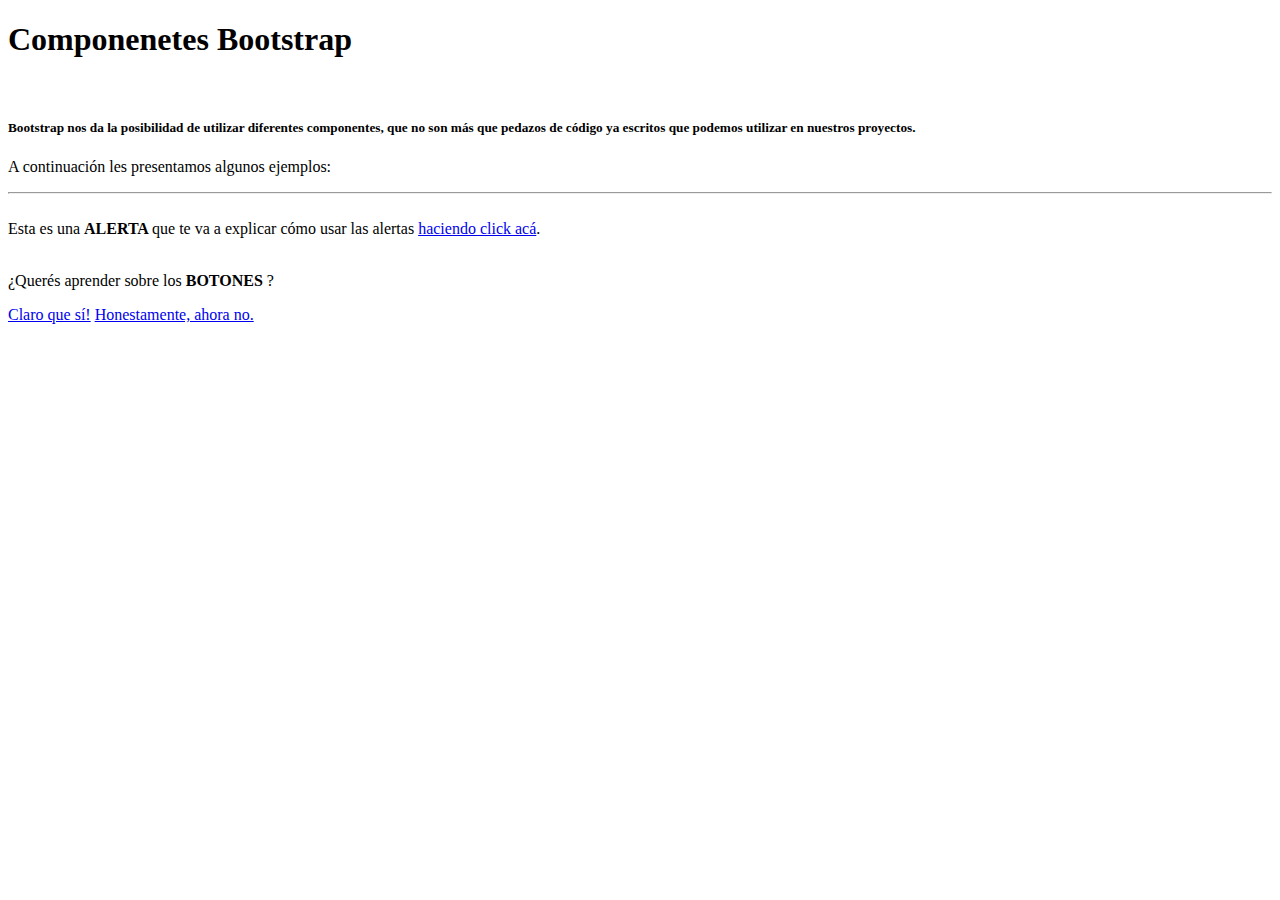
==== index.html @ 5e18778c "margenes y alertas" ====
<!DOCTYPE html>
<html lang="es">

<head>
  <meta http-equiv="Content-Type" content="text/html; charset=UTF-8">
  <meta name="viewport" content="width=device-width, initial-scale=1, shrink-to-fit=no">
  <title>Componentes Bootstrap</title>


  <link href="css/bootstrap.min.css" rel="stylesheet">
  
</head>


<body>
  <div class="jumbotron text-center"></div>
  <div class="album py-5 bg-light">
    <div class="container">

<h1>Componenetes Bootstrap</h1>

<br>

<h5>Bootstrap nos da la posibilidad de utilizar diferentes componentes, que no son más que pedazos de código ya escritos que podemos utilizar en nuestros proyectos.</h5>
<p> A continuación les presentamos algunos ejemplos:</p>

<hr><br>

        
<div class="alert alert-primary" role="alert">
    Esta es una  <b> ALERTA </b> que te va a explicar cómo usar las alertas <a href="alertas.html" class="alert-link">haciendo click acá</a>. 
  </div>

  <br>

  <p>¿Querés aprender sobre los <b> BOTONES </b>?</p> 
  

<a class="btn btn-primary" href="botones si.html" role="button">Claro que sí!</a>
<a class="btn btn-primary" href="botones no.html" role="button">Honestamente, ahora no.</a>
</div>
</div>
</div>
  
<script src="js/bootstrap.bundle.min.js"></script>
   
  </body>
  
  </html>
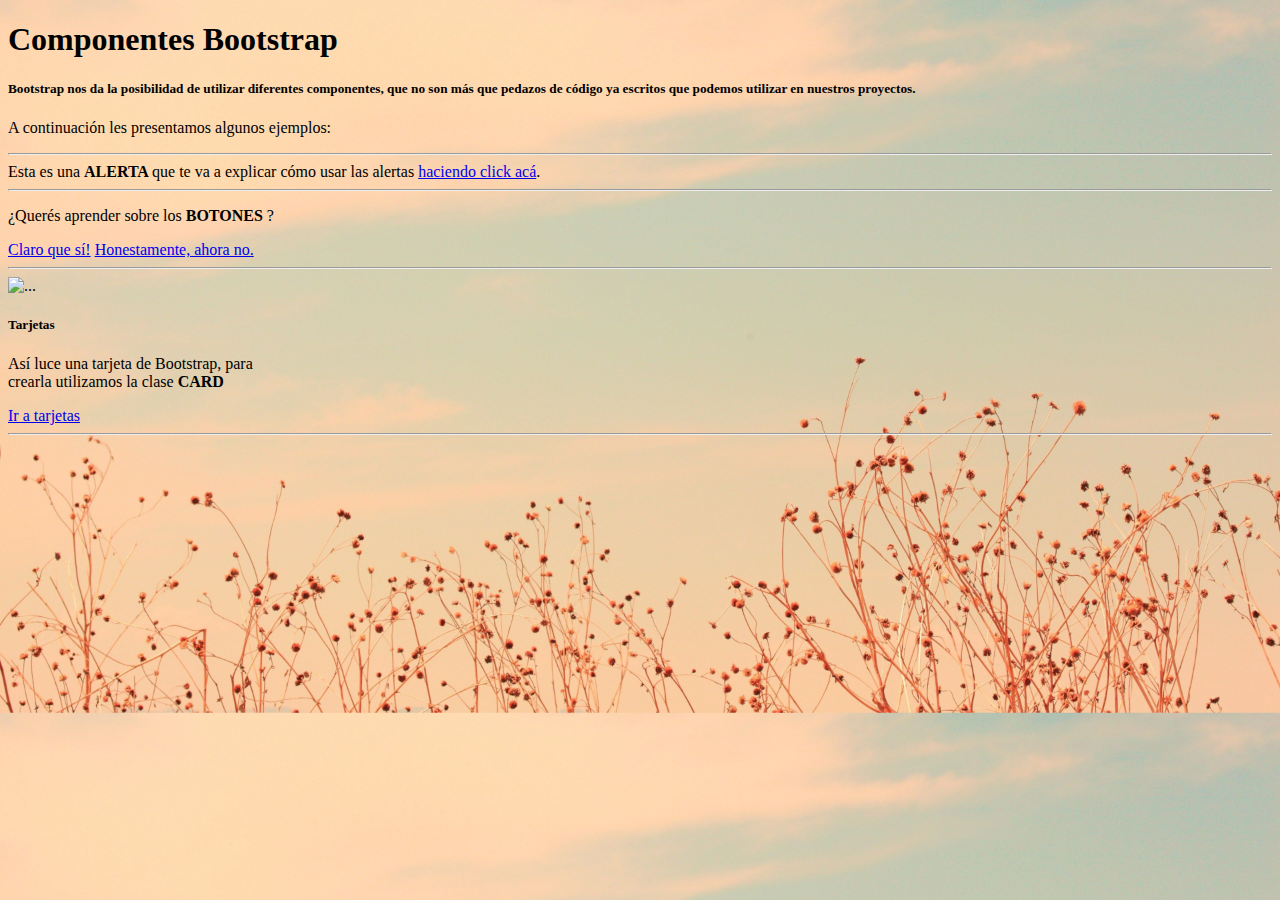
==== commit 07d1a9d6: "Realizar cambios visuales y correcciones" ====
--- a/index.html
+++ b/index.html
@@ -5,43 +5,43 @@
   <meta http-equiv="Content-Type" content="text/html; charset=UTF-8">
   <meta name="viewport" content="width=device-width, initial-scale=1, shrink-to-fit=no">
   <title>Componentes Bootstrap</title>
-
-
+  <link rel="stylesheet" href="css/style.css">
   <link href="css/bootstrap.min.css" rel="stylesheet">
-  
 </head>
 
 
 <body>
-  <div class="jumbotron text-center"></div>
-  <div class="album py-5 bg-light">
-    <div class="container">
+<div class="container mt-5 mb-5">
+  <h1 class="mb-4">Componentes Bootstrap</h1>
+  
+  <h5>Bootstrap nos da la posibilidad de utilizar diferentes componentes, que no son más que pedazos de código ya escritos que podemos utilizar en nuestros proyectos.</h5>
+  <p> A continuación les presentamos algunos ejemplos:</p>
+  
+  <hr>
 
-<h1>Componenetes Bootstrap</h1>
+  <div class="alert alert-primary mt-5 mb-5" role="alert">
+      Esta es una  <b> ALERTA </b> que te va a explicar cómo usar las alertas <a href="alertas.html" class="alert-link">haciendo click acá</a>.
+    </div>
+  <hr>
+  
+  <div class="mt-5 mb-5">
+    <p>¿Querés aprender sobre los <b> BOTONES </b>?</p>
+    <a class="btn btn-primary" href="botones-si.html" role="button">Claro que sí!</a>
+    <a class="btn btn-primary" href="botones-no.html" role="button">Honestamente, ahora no.</a>
+  </div>
+  <hr>
 
-<br>
+  <div class="card mt-5 mb-5" style="width: 18rem;">
+    <img src="https://getbootstrap.com/docs/5.2/assets/img/bootstrap-icons.png" class="card-img-top" alt="...">
+    <div class="card-body">
+      <h5 class="card-title">Tarjetas</h5>
+      <p class="card-text">Así luce una tarjeta de Bootstrap, para crearla utilizamos la clase <b>CARD</b></p>
+      <a href="cards.html" class="btn btn-primary">Ir a tarjetas</a>
+    </div>
+  </div>
+  <hr>
+</div>
 
-<h5>Bootstrap nos da la posibilidad de utilizar diferentes componentes, que no son más que pedazos de código ya escritos que podemos utilizar en nuestros proyectos.</h5>
-<p> A continuación les presentamos algunos ejemplos:</p>
-
-<hr><br>
-
-        
-<div class="alert alert-primary" role="alert">
-    Esta es una  <b> ALERTA </b> que te va a explicar cómo usar las alertas <a href="alertas.html" class="alert-link">haciendo click acá</a>. 
-  </div>
-
-  <br>
-
-  <p>¿Querés aprender sobre los <b> BOTONES </b>?</p> 
-  
-
-<a class="btn btn-primary" href="botones si.html" role="button">Claro que sí!</a>
-<a class="btn btn-primary" href="botones no.html" role="button">Honestamente, ahora no.</a>
-</div>
-</div>
-</div>
-  
 <script src="js/bootstrap.bundle.min.js"></script>
    
   </body>
--- a/css/style.css
+++ b/css/style.css
@@ -0,0 +1,8 @@
+body {
+    background-image: url("/img/background.jpg");
+    background-size: cover;
+}
+
+#buttonsDescription {
+    background-color: rgba(0, 0, 0, 0.35);
+}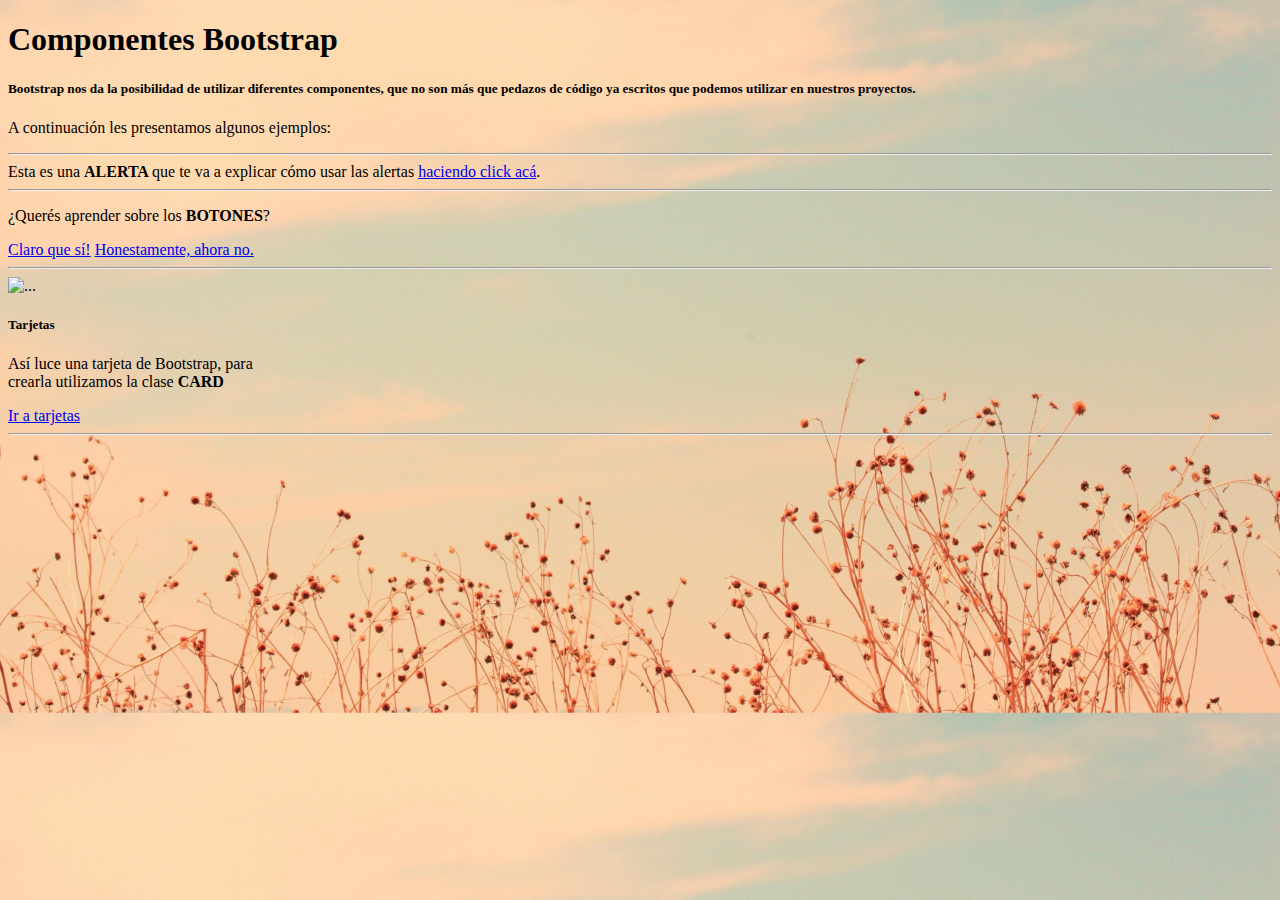
==== commit 43346382: "Cambiar clases al body" ====
--- a/index.html
+++ b/index.html
@@ -25,7 +25,7 @@
   <hr>
   
   <div class="mt-5 mb-5">
-    <p>¿Querés aprender sobre los <b> BOTONES </b>?</p>
+    <p>¿Querés aprender sobre los <b>BOTONES</b>?</p>
     <a class="btn btn-primary" href="botones-si.html" role="button">Claro que sí!</a>
     <a class="btn btn-primary" href="botones-no.html" role="button">Honestamente, ahora no.</a>
   </div>
@@ -42,8 +42,6 @@
   <hr>
 </div>
 
-<script src="js/bootstrap.bundle.min.js"></script>
-   
-  </body>
-  
-  </html>+  <script src="js/bootstrap.bundle.min.js"></script> 
+ </body>
+</html>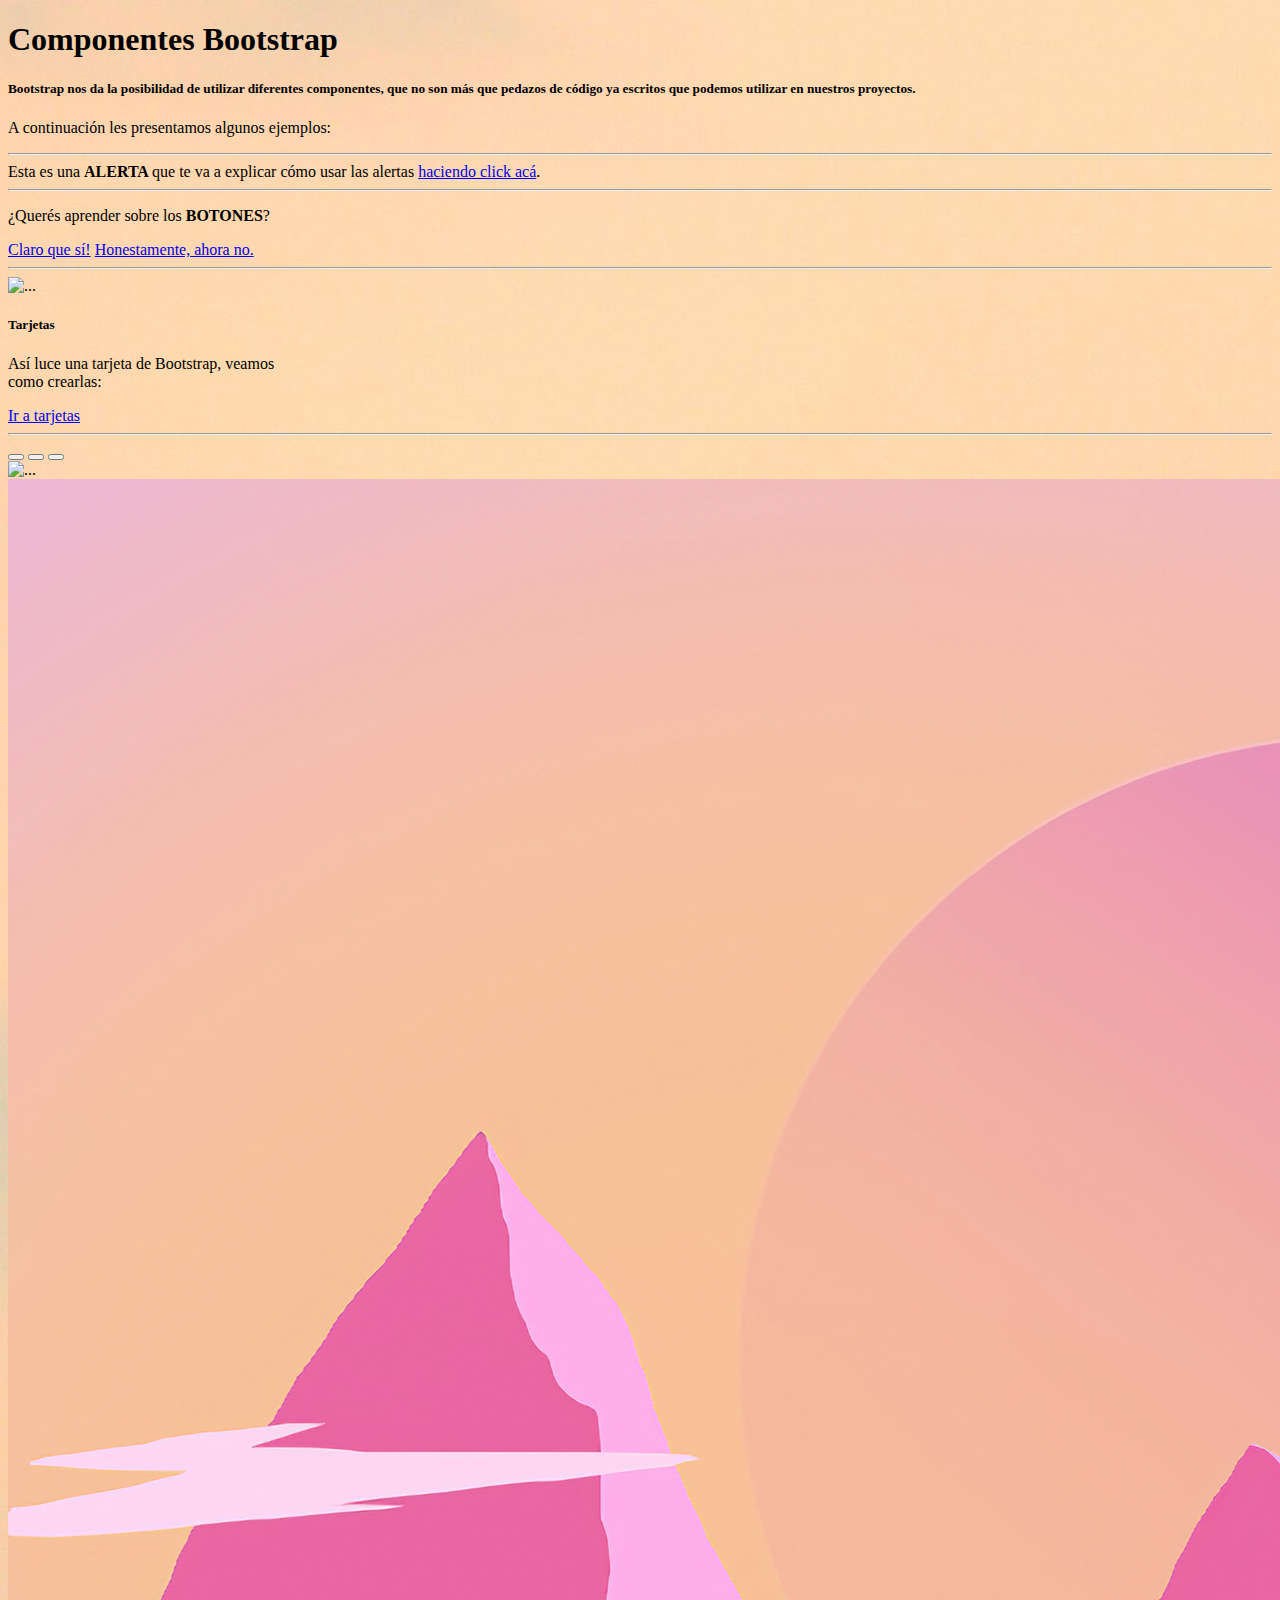
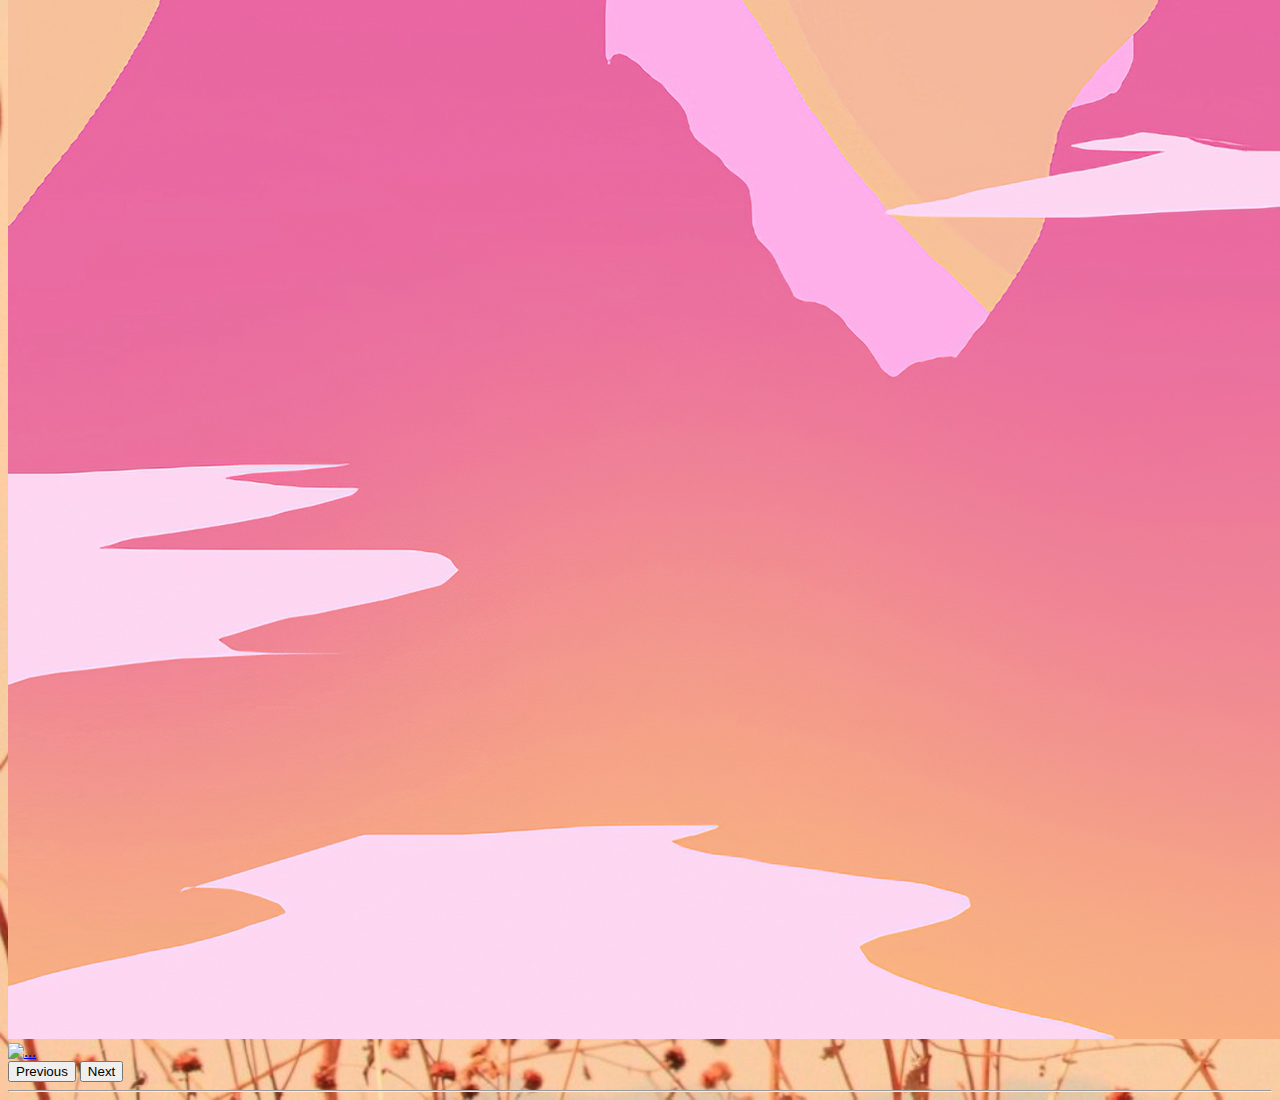
==== commit 3021cbe4: "Merge branch 'main' of https://github.com/emiliacasaravilla/Bootstrap---presentaci-n-en-equipo" ====
--- a/index.html
+++ b/index.html
@@ -35,8 +35,38 @@
     <img src="https://getbootstrap.com/docs/5.2/assets/img/bootstrap-icons.png" class="card-img-top" alt="...">
     <div class="card-body">
       <h5 class="card-title">Tarjetas</h5>
-      <p class="card-text">Así luce una tarjeta de Bootstrap, para crearla utilizamos la clase <b>CARD</b></p>
+      <p class="card-text">Así luce una tarjeta de Bootstrap, veamos como crearlas:</p>
       <a href="cards.html" class="btn btn-primary">Ir a tarjetas</a>
+    </div>
+  </div>
+  <hr>
+
+  <div class="w-50 mt-5 mb-5">
+    <div id="carouselExampleIndicators" class="carousel slide">
+      <div class="carousel-indicators">
+        <button type="button" data-bs-target="#carouselExampleIndicators" data-bs-slide-to="0" class="active" aria-current="true" aria-label="Slide 1"></button>
+        <button type="button" data-bs-target="#carouselExampleIndicators" data-bs-slide-to="1" aria-label="Slide 2"></button>
+        <button type="button" data-bs-target="#carouselExampleIndicators" data-bs-slide-to="2" aria-label="Slide 3"></button>
+      </div>
+      <div class="carousel-inner">
+        <div class="carousel-item active">
+          <img src="img/fox-night-start.jpeg" class="d-block w-100" alt="...">
+        </div>
+        <div class="carousel-item">
+          <img src="img/lone-wolf.jpg" class="d-block w-100" alt="...">
+        </div>
+        <div class="carousel-item">
+          <a href="carrusel.html"><img src="img/penguins-night-link.jpeg" class="d-block w-100" alt="..."></a>
+        </div>
+      </div>
+      <button class="carousel-control-prev" type="button" data-bs-target="#carouselExampleIndicators" data-bs-slide="prev">
+        <span class="carousel-control-prev-icon" aria-hidden="true"></span>
+        <span class="visually-hidden">Previous</span>
+      </button>
+      <button class="carousel-control-next" type="button" data-bs-target="#carouselExampleIndicators" data-bs-slide="next">
+        <span class="carousel-control-next-icon" aria-hidden="true"></span>
+        <span class="visually-hidden">Next</span>
+      </button>
     </div>
   </div>
   <hr>
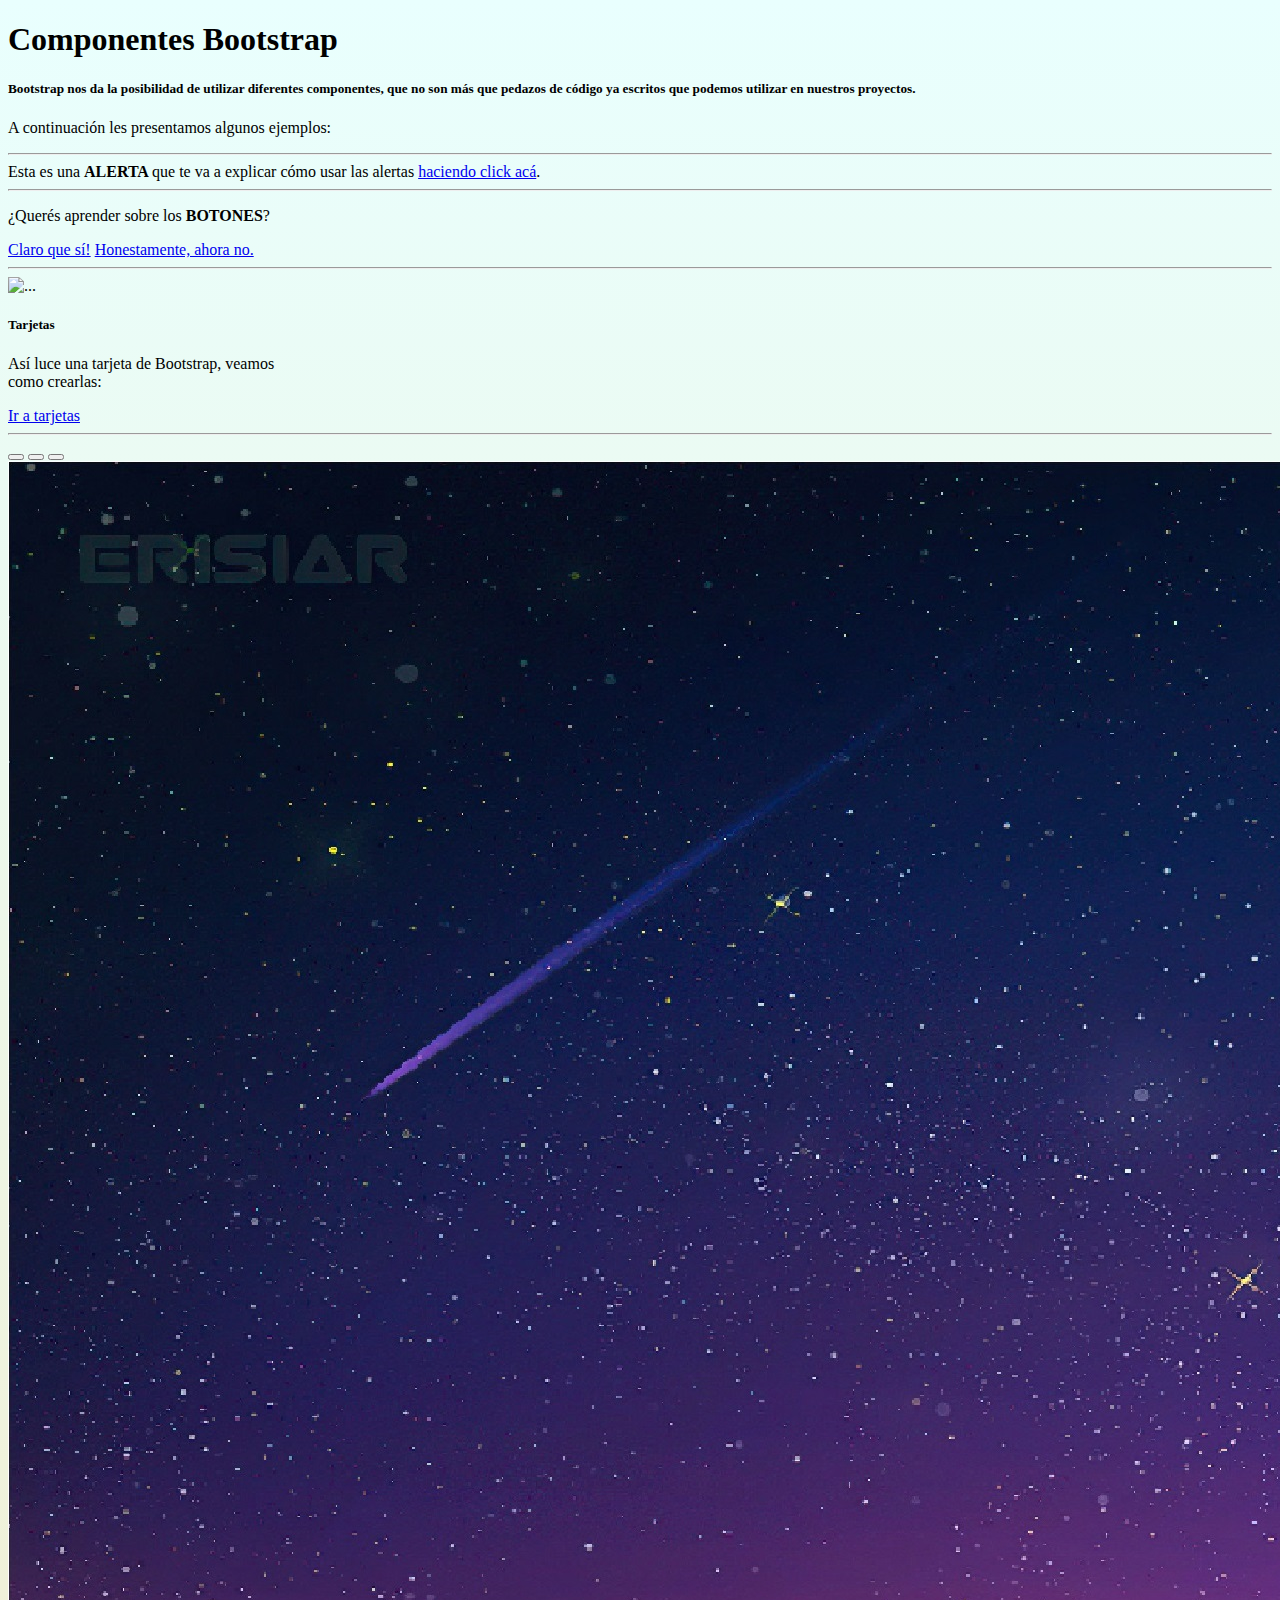
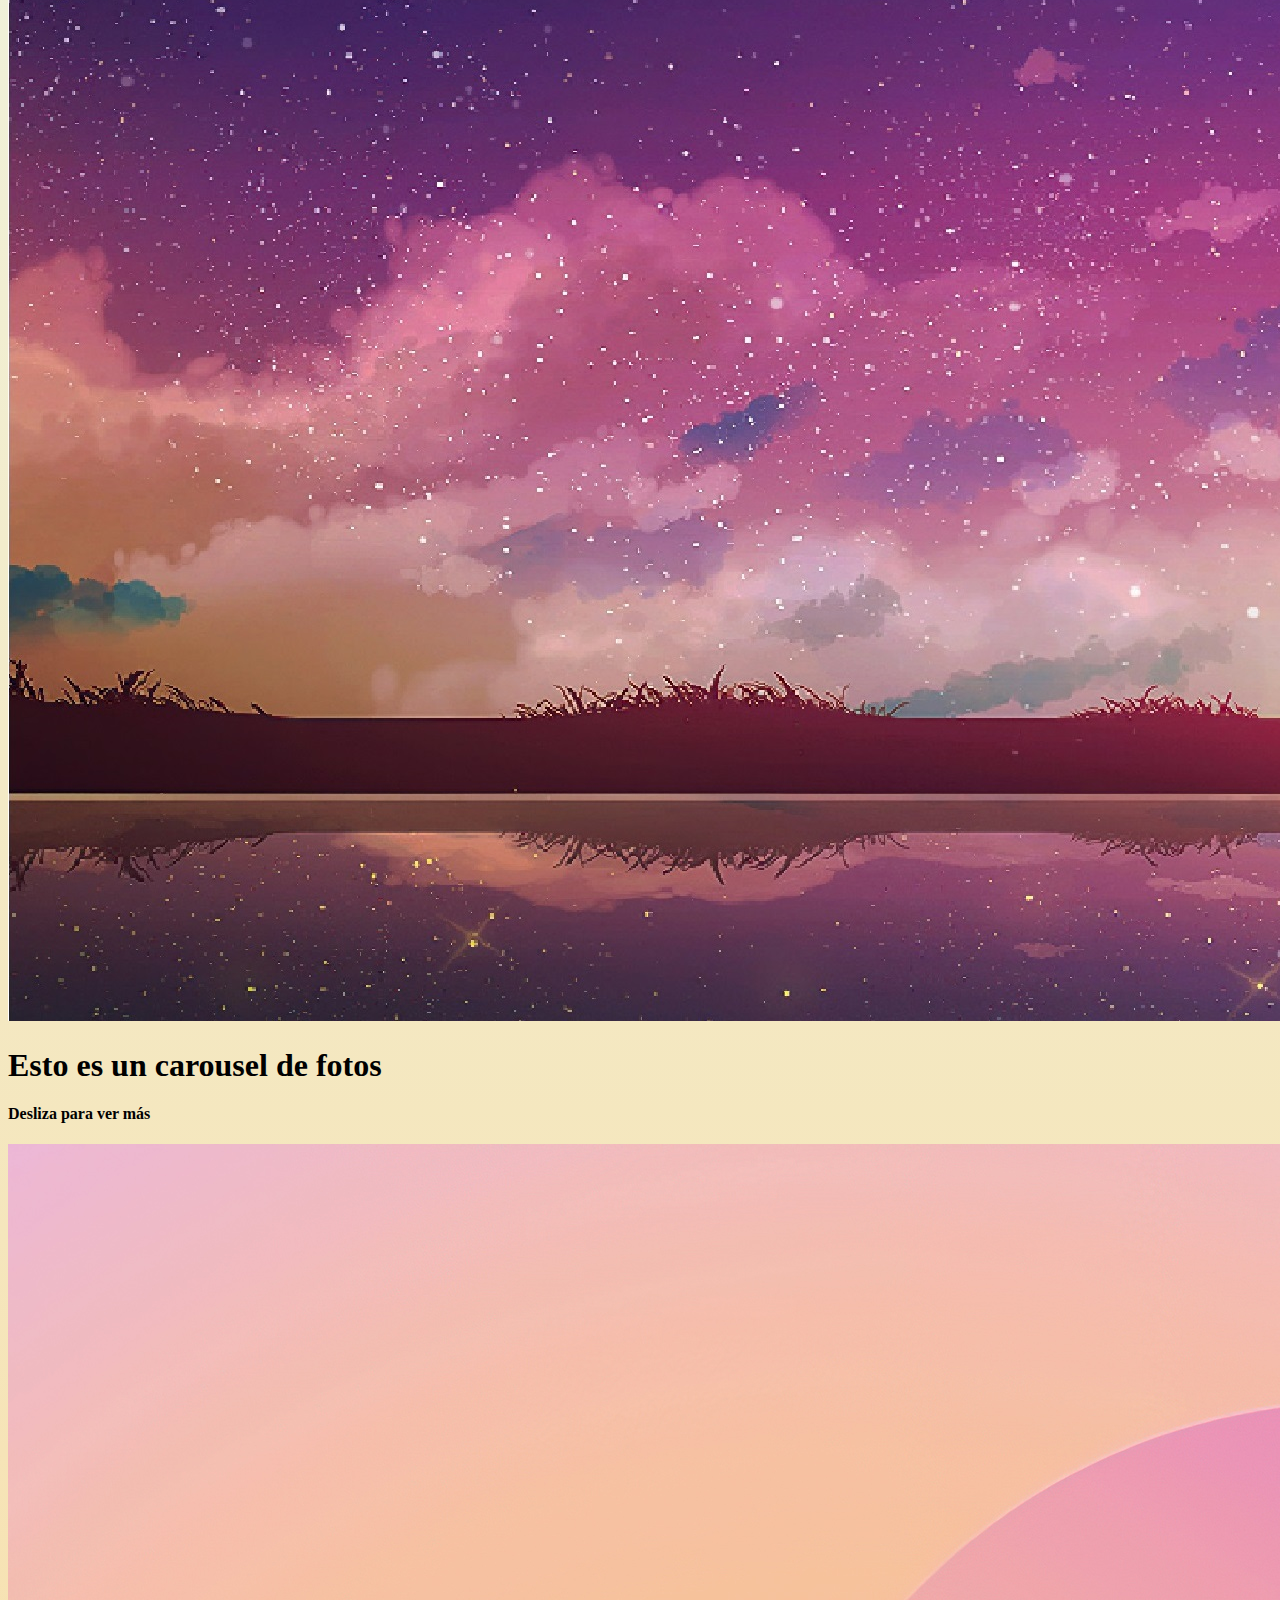
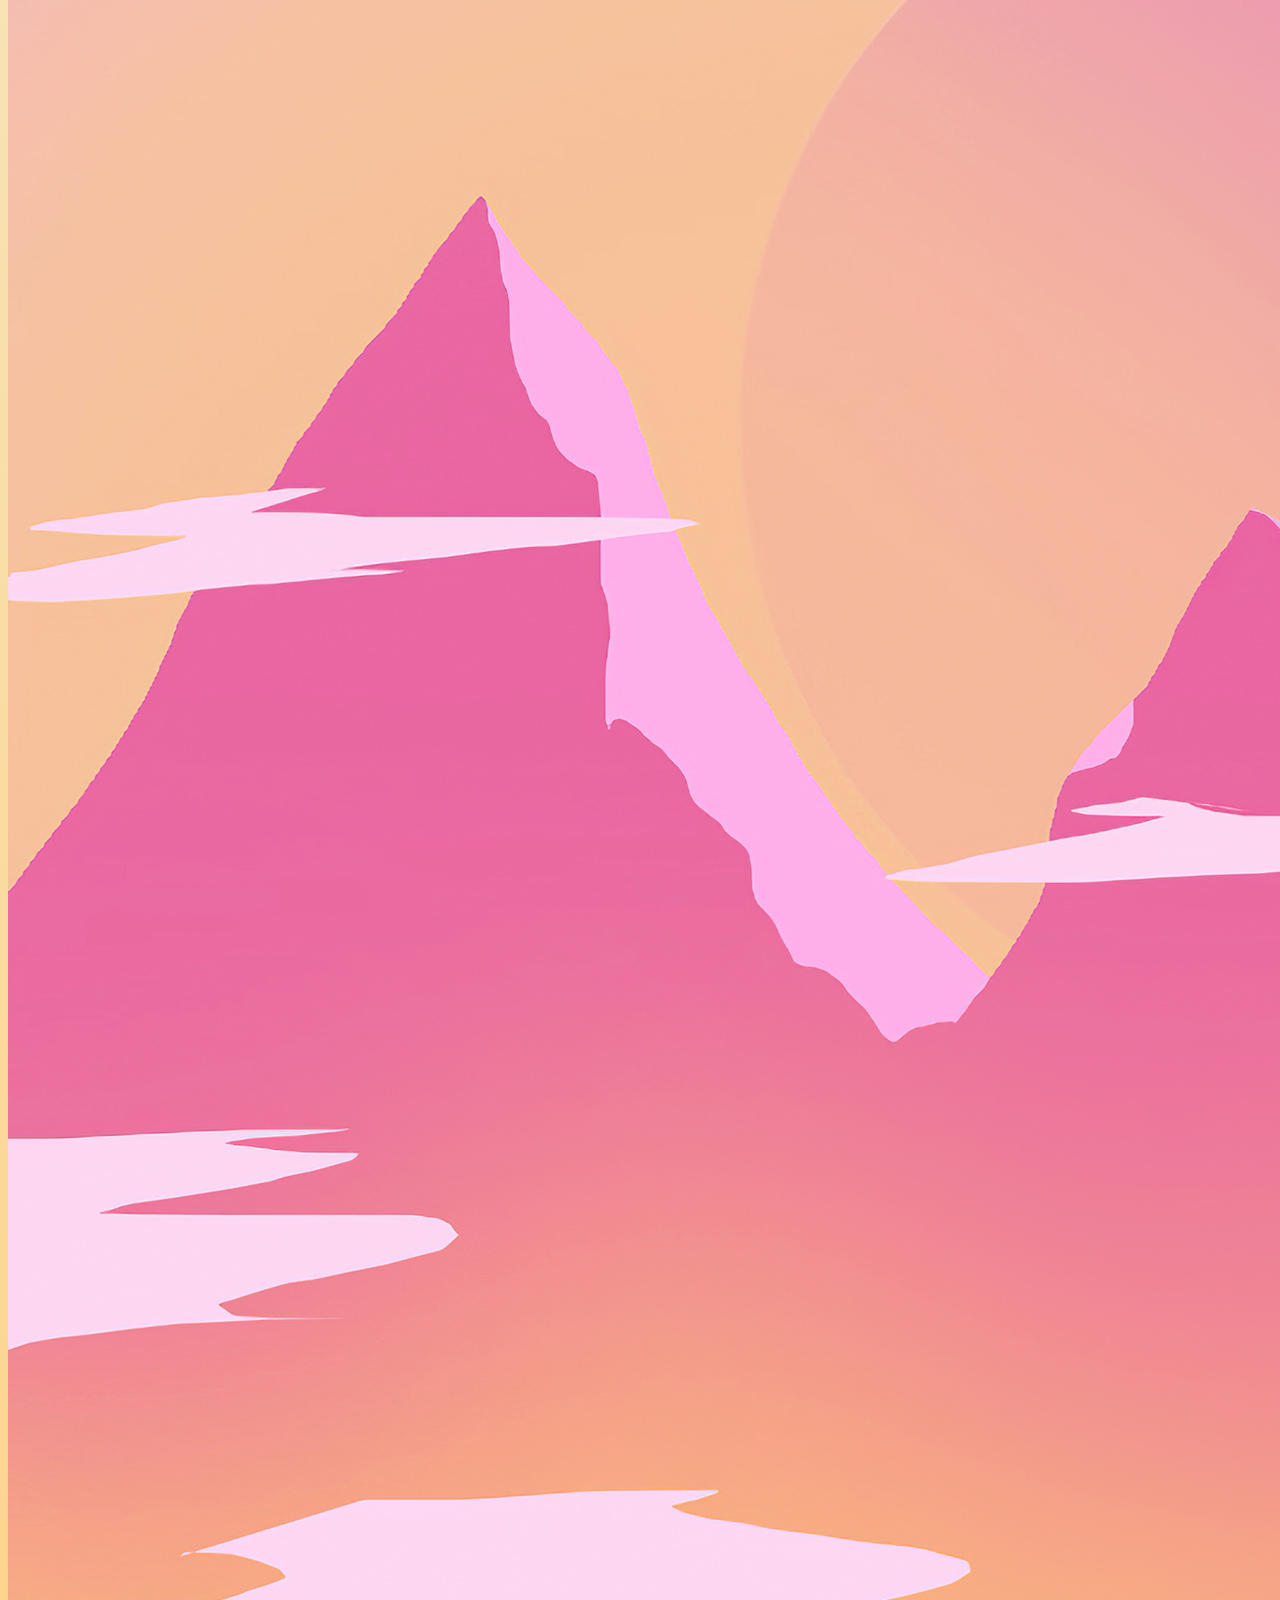
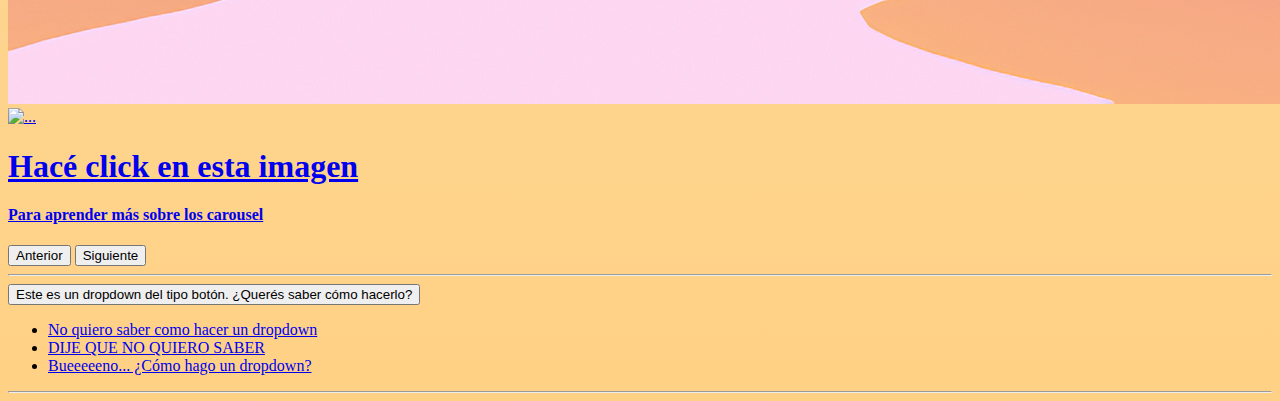
==== commit 3c156c68: "Actualizar carousel de fotos" ====
--- a/index.html
+++ b/index.html
@@ -48,25 +48,49 @@
         <button type="button" data-bs-target="#carouselExampleIndicators" data-bs-slide-to="1" aria-label="Slide 2"></button>
         <button type="button" data-bs-target="#carouselExampleIndicators" data-bs-slide-to="2" aria-label="Slide 3"></button>
       </div>
-      <div class="carousel-inner">
+      <div class="carousel-inner rounded">
         <div class="carousel-item active">
-          <img src="img/fox-night-start.jpeg" class="d-block w-100" alt="...">
+          <img src="img/fox-bus-stop.jpg" class="d-block w-100" alt="...">
+          <div class="carousel-caption d-none d-md-block">
+            <h1 class="mb-5">Esto es un carousel de fotos</h1>
+            <h4 class="mb-5">Desliza para ver más</h4>
+        </div>
         </div>
         <div class="carousel-item">
           <img src="img/lone-wolf.jpg" class="d-block w-100" alt="...">
         </div>
-        <div class="carousel-item">
-          <a href="carrusel.html"><img src="img/penguins-night-link.jpeg" class="d-block w-100" alt="..."></a>
+        <a href="carrusel.html">
+          <div class="carousel-item carousel-dark">
+            <img src="img/penguins-in-the-night.jpg" class="d-block w-100" alt="...">
+            <div class="carousel-caption d-none d-md-block">
+              <h1 class="mb-5">Hacé click en esta imagen</h1>
+              <h4 class="mb-5">Para aprender más sobre los carousel</h4>
+          </div>
+        </a>
         </div>
       </div>
       <button class="carousel-control-prev" type="button" data-bs-target="#carouselExampleIndicators" data-bs-slide="prev">
         <span class="carousel-control-prev-icon" aria-hidden="true"></span>
-        <span class="visually-hidden">Previous</span>
+        <span class="visually-hidden">Anterior</span>
       </button>
       <button class="carousel-control-next" type="button" data-bs-target="#carouselExampleIndicators" data-bs-slide="next">
         <span class="carousel-control-next-icon" aria-hidden="true"></span>
-        <span class="visually-hidden">Next</span>
+        <span class="visually-hidden">Siguiente</span>
       </button>
+    </div>
+  </div>
+  <hr>
+  
+  <div class="mt-5 mb-5">
+    <div class="dropdown">
+      <button class="btn btn-primary dropdown-toggle w-50 pt-3 pb-3" type="button" id="dropdownMenuButton1" data-bs-toggle="dropdown" aria-expanded="false">
+        Este es un dropdown del tipo botón. ¿Querés saber cómo hacerlo?
+      </button>
+      <ul class="dropdown-menu w-50" aria-labelledby="dropdownMenuButton1">
+        <li><a class="dropdown-item disabled" href="#">No quiero saber como hacer un dropdown</a></li>
+        <li><a class="dropdown-item disabled" href="#">DIJE QUE NO QUIERO SABER</a></li>
+        <li><a class="dropdown-item" href="dropdown.html">Bueeeeeno... ¿Cómo hago un dropdown?</a></li>
+      </ul>
     </div>
   </div>
   <hr>
--- a/css/style.css
+++ b/css/style.css
@@ -1,6 +1,6 @@
 body {
-    background-image: url("/img/background.jpg");
-    background-size: cover;
+    background: rgb(233,255,254);
+	background: linear-gradient(180deg, rgba(233,255,254,1) 0%, rgba(255,209,133,1) 100%, rgba(0,212,255,1) 100%) no-repeat;
 }
 
 #buttonsDescription {
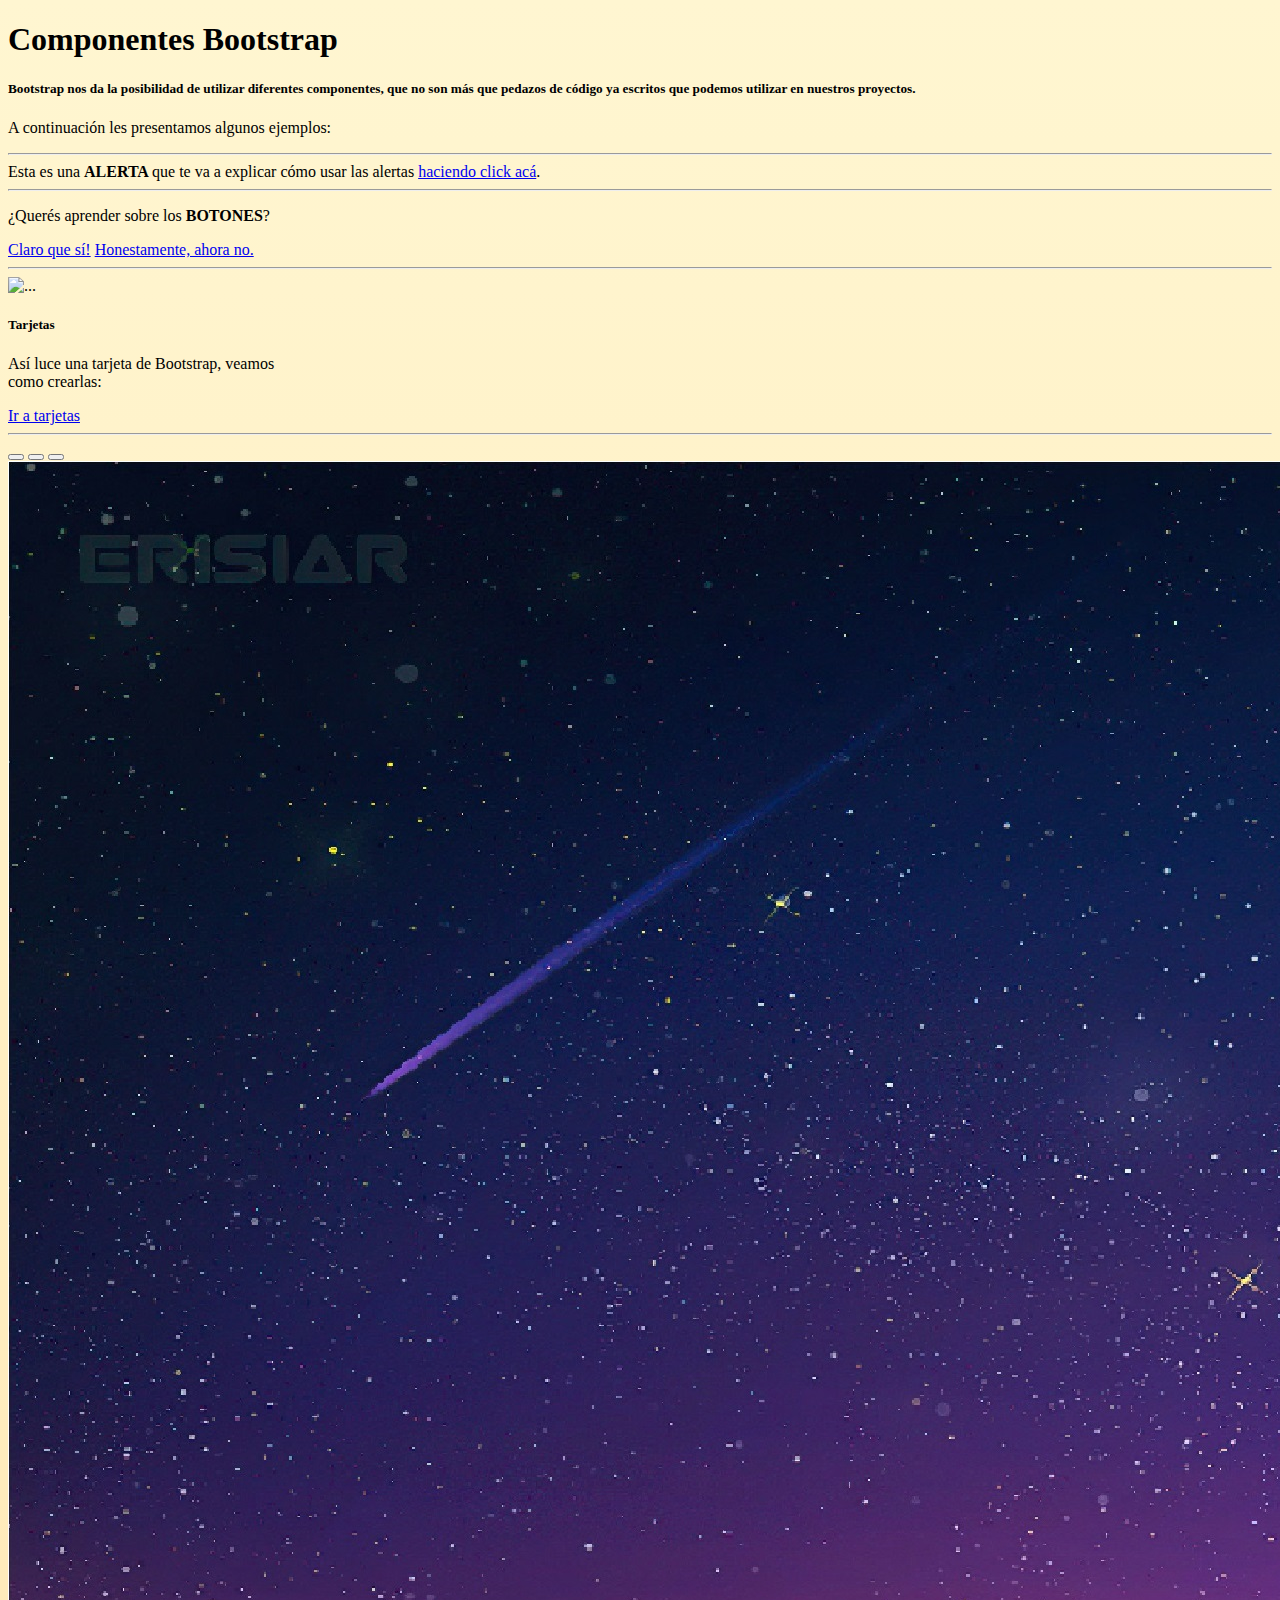
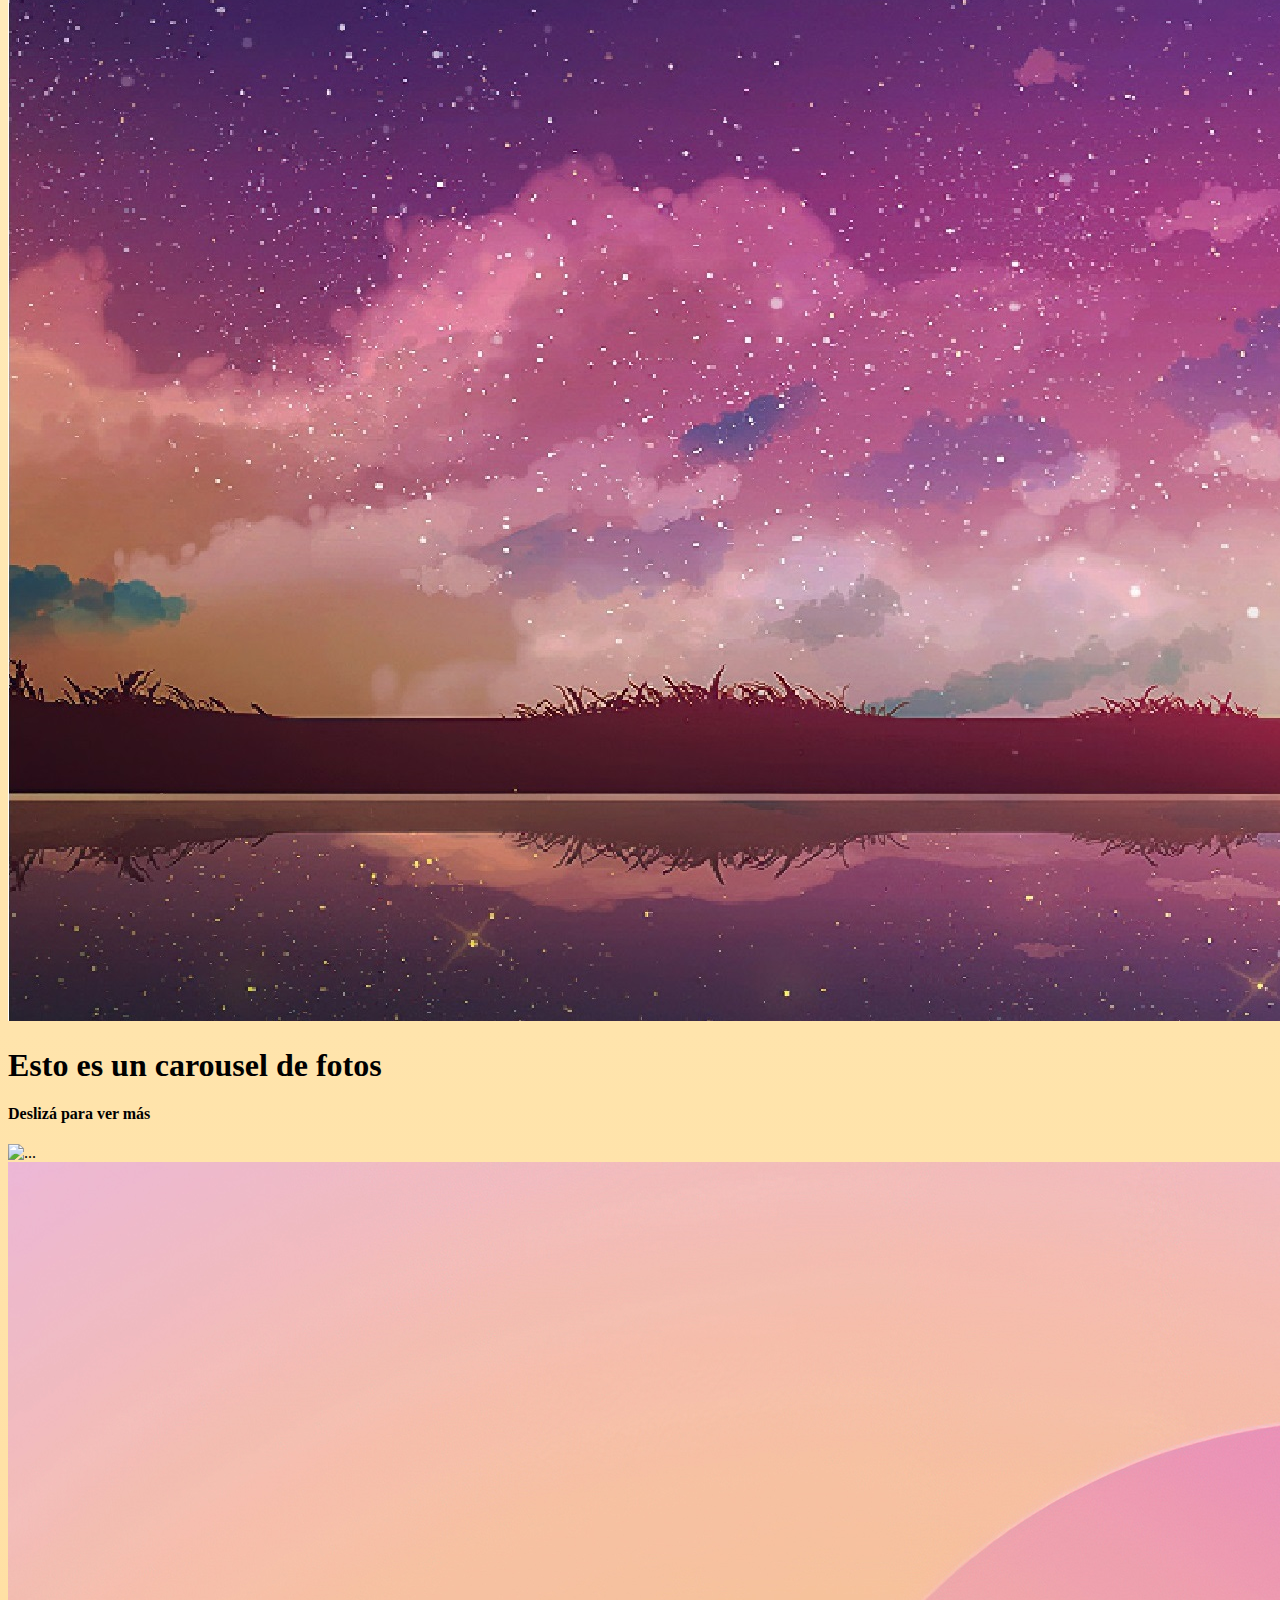
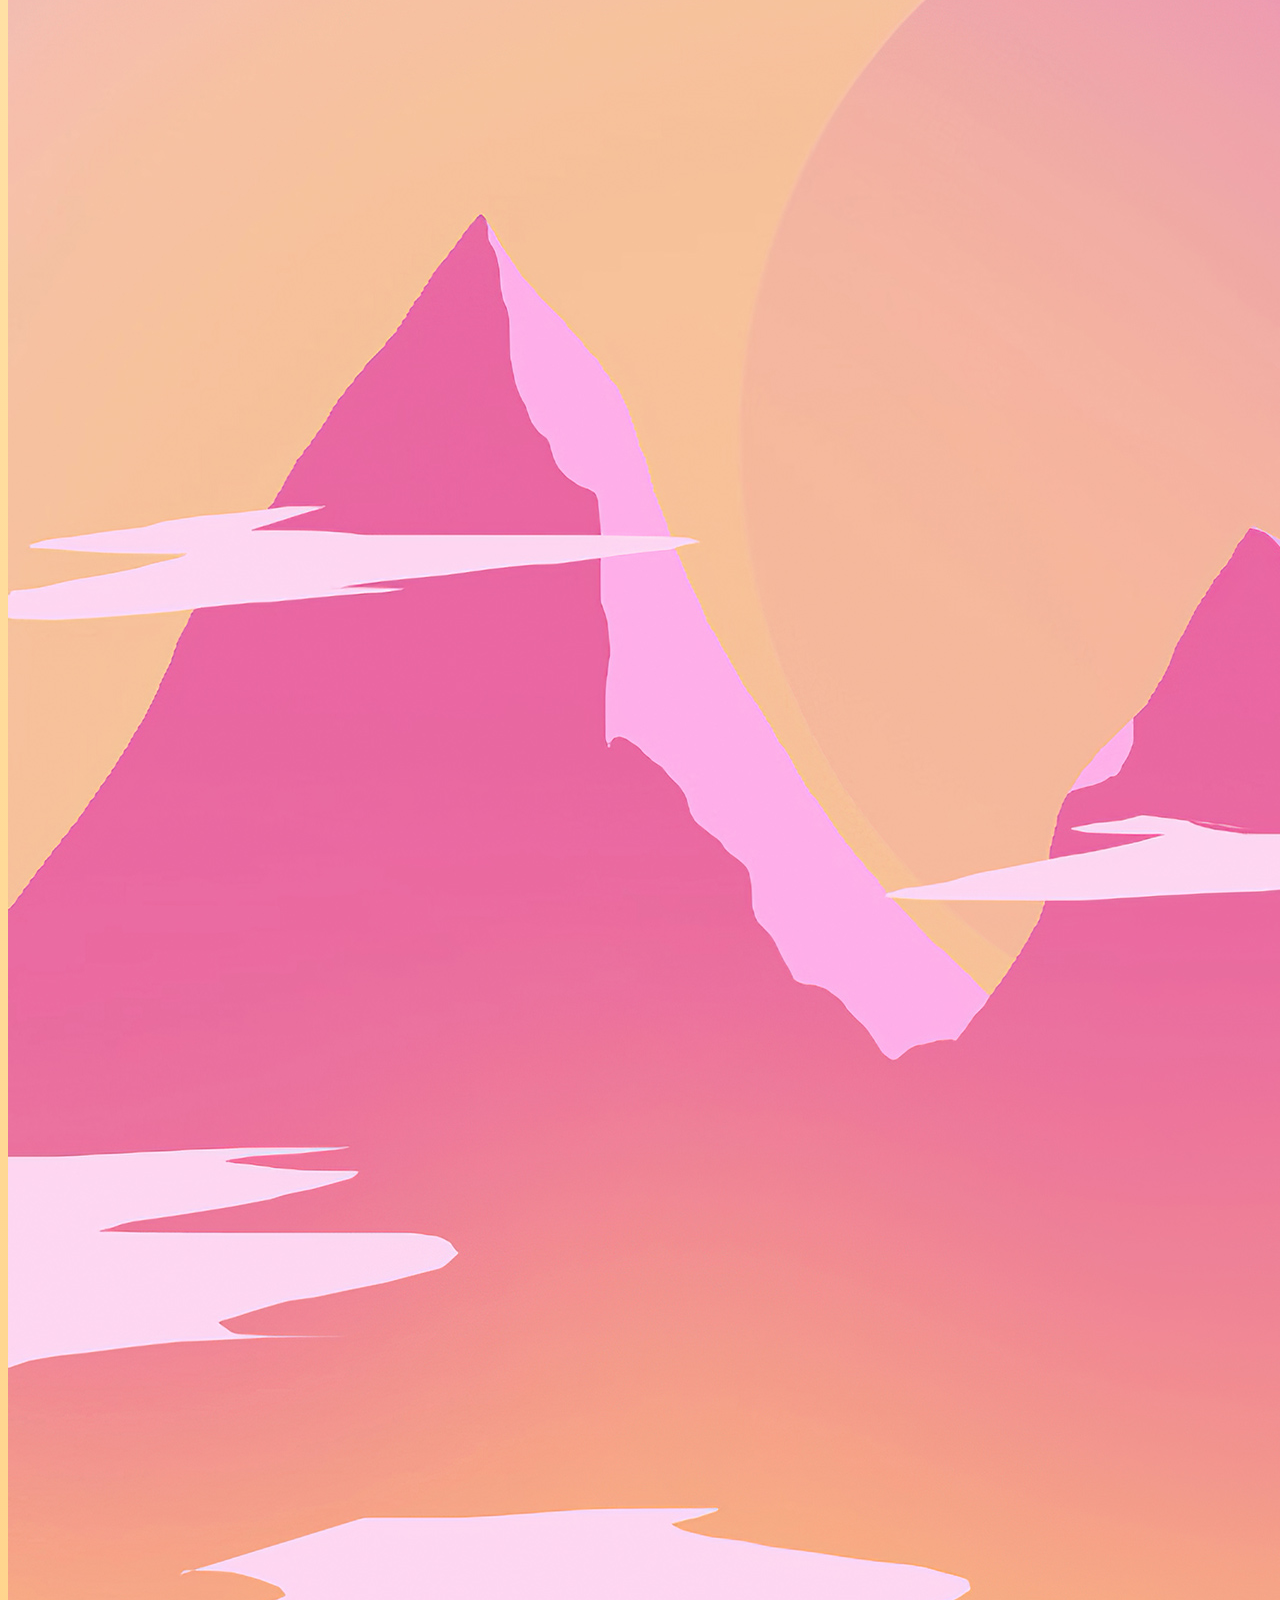
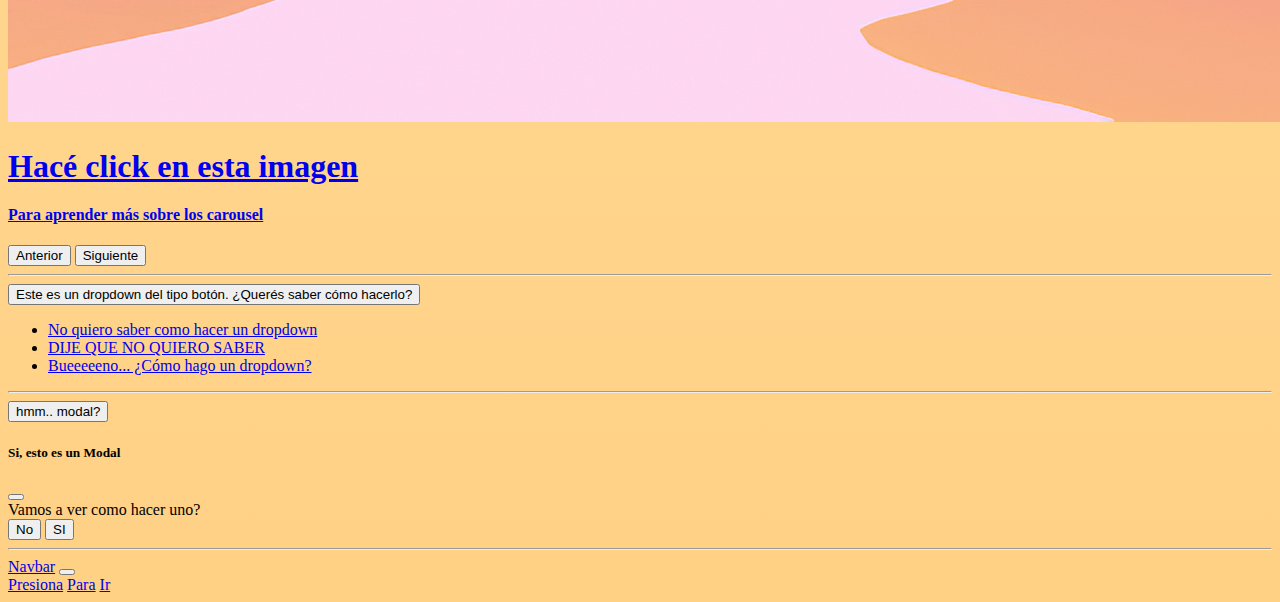
==== commit 4186e8a0: "agregue modal y navbar al index" ====
--- a/index.html
+++ b/index.html
@@ -52,19 +52,19 @@
         <div class="carousel-item active">
           <img src="img/fox-bus-stop.jpg" class="d-block w-100" alt="...">
           <div class="carousel-caption d-none d-md-block">
-            <h1 class="mb-5">Esto es un carousel de fotos</h1>
-            <h4 class="mb-5">Desliza para ver más</h4>
+            <h1 class="mb-4">Esto es un carousel de fotos</h1>
+            <h4 class="mb-4">Deslizá para ver más</h4>
         </div>
         </div>
         <div class="carousel-item">
-          <img src="img/lone-wolf.jpg" class="d-block w-100" alt="...">
+          <img src="img/penguins-in-the-night.jpg" class="d-block w-100" alt="...">
         </div>
         <a href="carrusel.html">
           <div class="carousel-item carousel-dark">
-            <img src="img/penguins-in-the-night.jpg" class="d-block w-100" alt="...">
+            <img src="img/lone-wolf.jpg" class="d-block w-100" alt="...">
             <div class="carousel-caption d-none d-md-block">
-              <h1 class="mb-5">Hacé click en esta imagen</h1>
-              <h4 class="mb-5">Para aprender más sobre los carousel</h4>
+              <h1 class="mb-4">Hacé click en esta imagen</h1>
+              <h4 class="mb-4">Para aprender más sobre los carousel</h4>
           </div>
         </a>
         </div>
@@ -94,6 +94,52 @@
     </div>
   </div>
   <hr>
+
+  <div class="my-5">
+	<!-- Button trigger modal -->
+	<button type="button" class="btn btn-primary" data-bs-toggle="modal" data-bs-target="#exampleModal">
+		hmm.. modal?
+	</button>
+	
+	<!-- Modal -->
+	<div class="modal fade" id="exampleModal" tabindex="-1" aria-labelledby="exampleModalLabel" aria-hidden="true">
+		<div class="modal-dialog">
+		<div class="modal-content">
+			<div class="modal-header">
+			<h5 class="modal-title" id="exampleModalLabel">Si, esto es un Modal</h5>
+			<button type="button" class="btn-close" data-bs-dismiss="modal" aria-label="Close"></button>
+			</div>
+			<div class="modal-body">
+			Vamos a ver como hacer uno?
+			</div>
+			<div class="modal-footer">
+			<button type="button" class="btn btn-secondary" data-bs-dismiss="modal">No</button>
+			<a href="modal.html">
+				<button type="button" class="btn btn-primary">SI</button>
+			</a>
+			</div>
+		</div>
+		</div>
+	</div>
+  </div>
+  <hr/>
+  <div class="my-5">
+	<nav class="navbar navbar-expand-lg navbar-light bg-light">
+		<div class="container-fluid">
+		  <a class="navbar-brand" href="navbar.html">Navbar</a>
+		  <button class="navbar-toggler" type="button" data-bs-toggle="collapse" data-bs-target="#navbarNavAltMarkup" aria-controls="navbarNavAltMarkup" aria-expanded="false" aria-label="Toggle navigation">
+			<span class="navbar-toggler-icon"></span>
+		  </button>
+		  <div class="collapse navbar-collapse" id="navbarNavAltMarkup">
+			<div class="navbar-nav">
+			  <a class="nav-link active" aria-current="page" href="navbar.html">Presiona</a>
+			  <a class="nav-link" href="navbar.html">Para</a>
+			  <a class="nav-link" href="navbar.html">Ir</a>
+			</div>
+		  </div>
+		</div>
+	  </nav>
+  </div>
 </div>
 
   <script src="js/bootstrap.bundle.min.js"></script> 
--- a/css/style.css
+++ b/css/style.css
@@ -1,6 +1,6 @@
 body {
     background: rgb(233,255,254);
-	background: linear-gradient(180deg, rgba(233,255,254,1) 0%, rgba(255,209,133,1) 100%, rgba(0,212,255,1) 100%) no-repeat;
+	background: linear-gradient(180deg, rgb(255, 246, 209) 0%, rgba(255,209,133,1) 100%, rgba(0,212,255,1) 100%) no-repeat;
 }
 
 #buttonsDescription {
